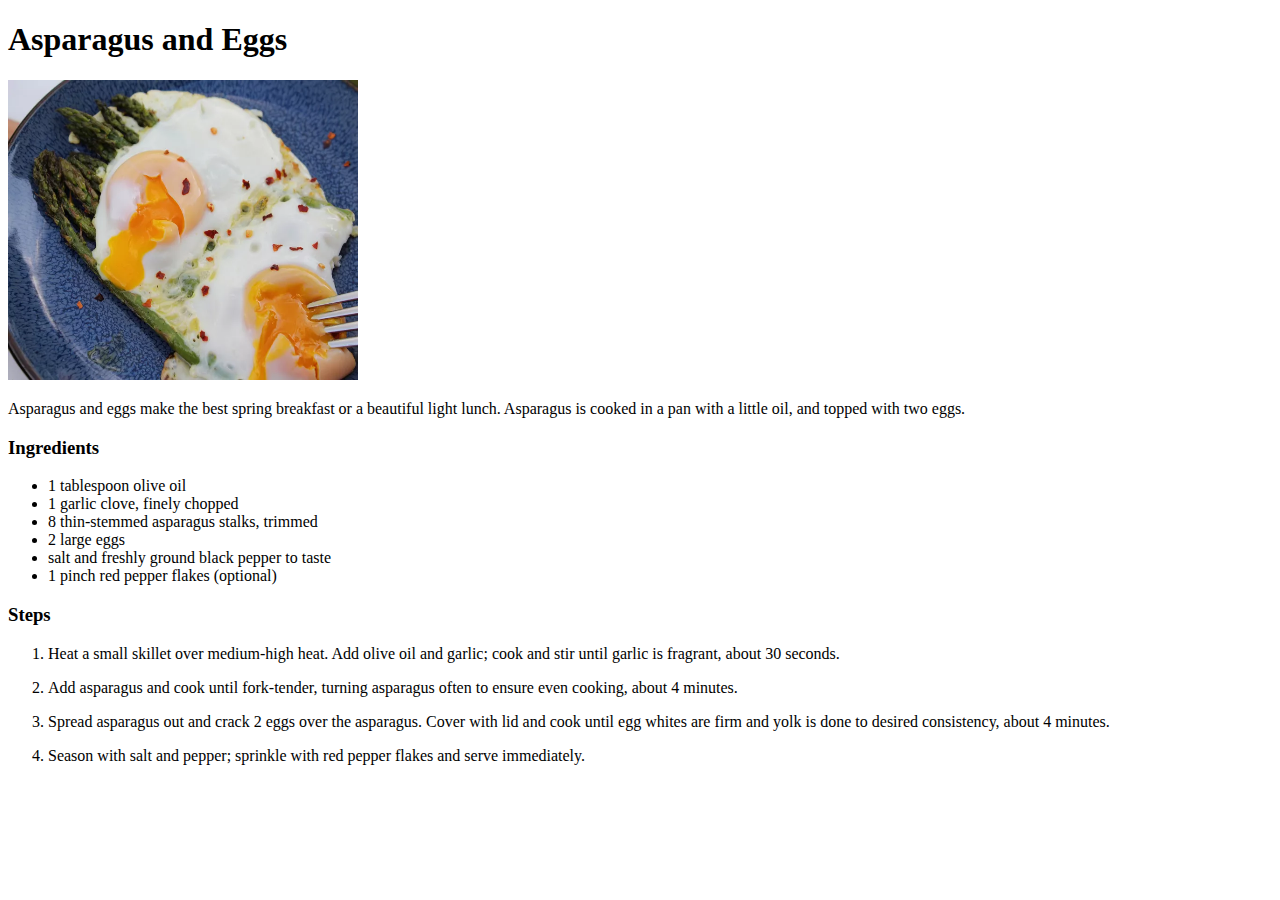
==== recipes/asparagus.html @ a9839886 "index.html" ====
<!DOCTYPE html>
<html lang="en">
<head>
    <meta charset="UTF-8">
    <meta http-equiv="X-UA-Compatible" content="IE=edge">
    <meta name="viewport" content="width=device-width, initial-scale=1.0">
    <title>Asparagus and Eggs</title>
</head>
<body>
    <h1>Asparagus and Eggs</h1>
        <img src="../images/asparagus-eggs" height="300" width="350" alt="two benedict eggs with sparagus on a blue plate">
            <p>Asparagus and eggs make the best spring breakfast or a beautiful light lunch. 
                Asparagus is cooked in a pan with a little oil, and topped with two eggs.</p>
    <h3>Ingredients</h3>
        <ul>
            <li>1 tablespoon olive oil</li>
            <li>1 garlic clove, finely chopped</li>
            <li>8 thin-stemmed asparagus stalks, trimmed</li>
            <li>2 large eggs</li>
            <li>salt and freshly ground black pepper to taste</li>
            <li>1 pinch red pepper flakes (optional)</li>
        </ul>  
    
     <h3>Steps</h3>   
        
        <ol>
                <p><li>Heat a small skillet over medium-high heat. 
                Add olive oil and garlic; cook and stir until garlic is 
                fragrant, about 30 seconds.</li></p>
                
                <p><li>Add asparagus and cook until fork-tender, 
                turning asparagus often to ensure even cooking, 
                about 4 minutes.</li></p>
               
                <p><li>Spread asparagus out and crack 2 eggs over the asparagus. 
                Cover with lid and cook until egg whites are firm and yolk is done to desired 
                consistency, about 4 minutes.</li></p>
                
                <p><li>Season with salt and pepper; 
                sprinkle with red pepper flakes and serve immediately.</li></p>

        </ol>





</body>
</html>
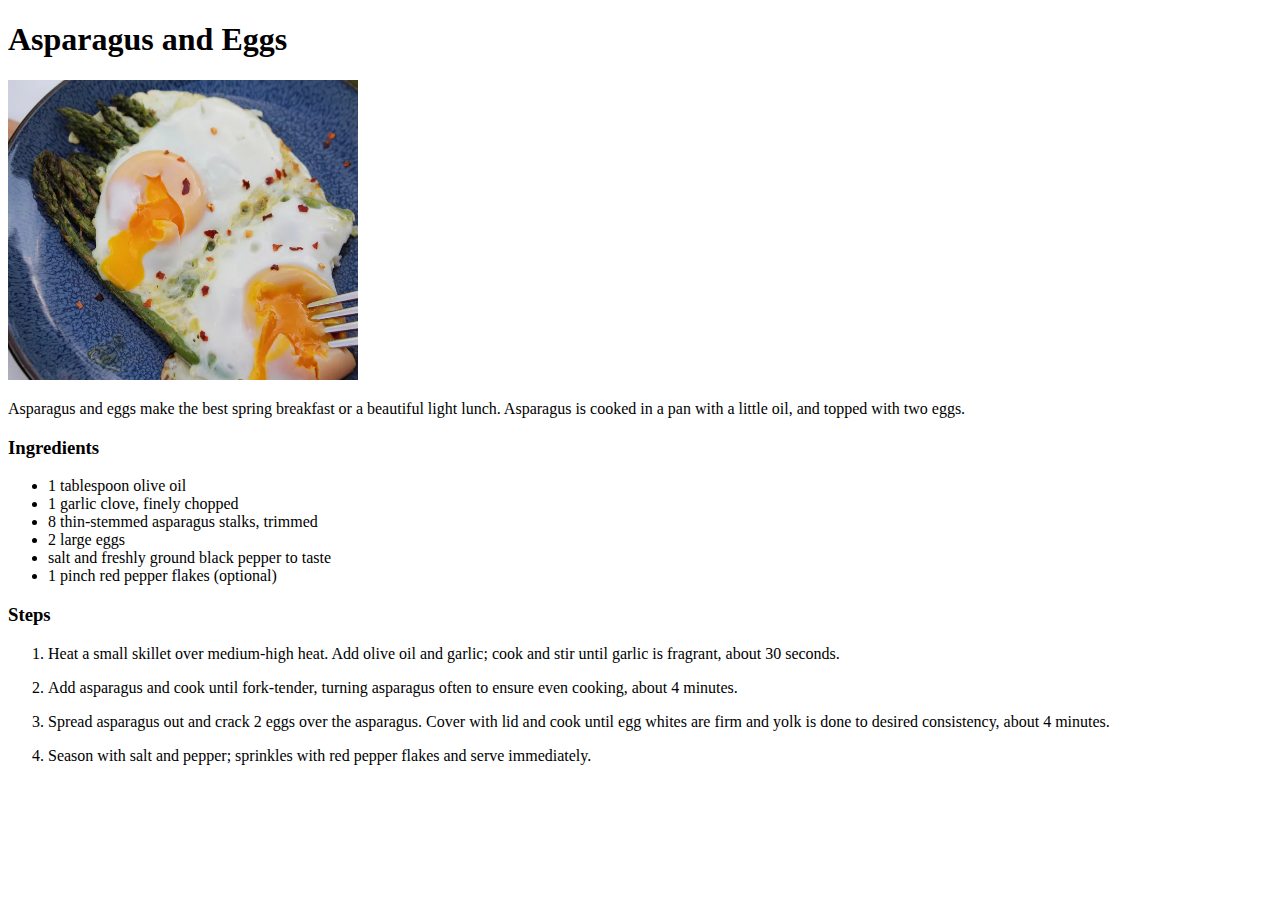
==== commit c2dab515: "This is a test to learn how to commit on git" ====
--- a/recipes/asparagus.html
+++ b/recipes/asparagus.html
@@ -21,7 +21,7 @@
             <li>1 pinch red pepper flakes (optional)</li>
         </ul>  
     
-     <h3>Steps</h3>   
+        <h3>Steps</h3>   
         
         <ol>
                 <p><li>Heat a small skillet over medium-high heat. 
@@ -37,10 +37,11 @@
                 consistency, about 4 minutes.</li></p>
                 
                 <p><li>Season with salt and pepper; 
-                sprinkle with red pepper flakes and serve immediately.</li></p>
+                sprinkles with red pepper flakes and serve immediately.</li></p>
 
         </ol>
 
+    
 
 
 
